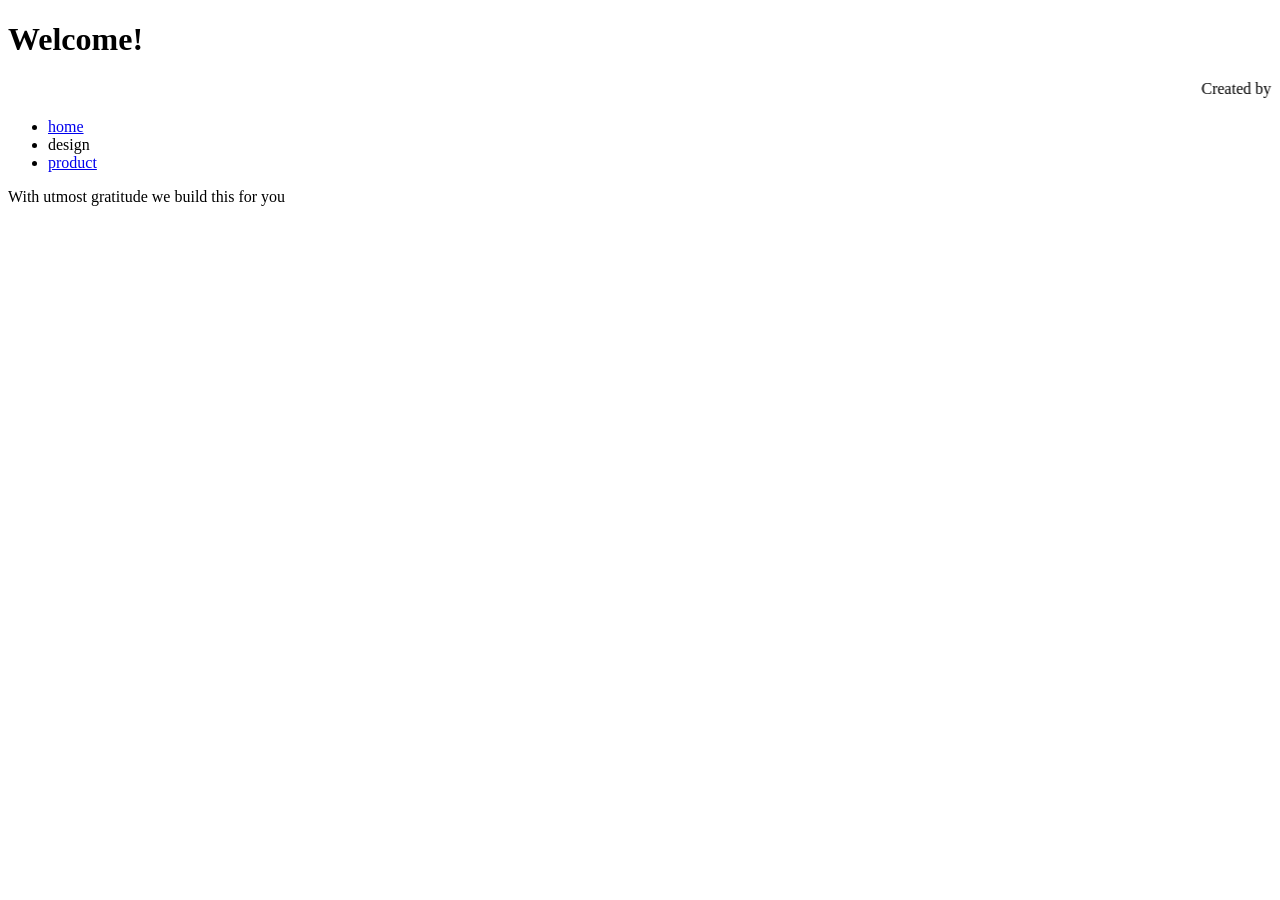
==== design.html @ a454746c "Add files via upload" ====
<!doctype html>

<html>
    <head>
        <meta charset="utf-8">

        <title>Blank template</title>

        <!-- Load external CSS styles -->
        <link rel="stylesheet" href="styles.css">

    </head>

    <body>

        <h1>Welcome!</h1>
        <marquee> Created by Pomelo </marquee>
        
        <ul>
	    <li> <a href="home.html">home</a></li>
	    <li> design </li>
            <li> <a href="product.html">product</a></li>
        </ul>

        <p> With utmost gratitude we build this for you
<p class="p2">

    </body>

</html>
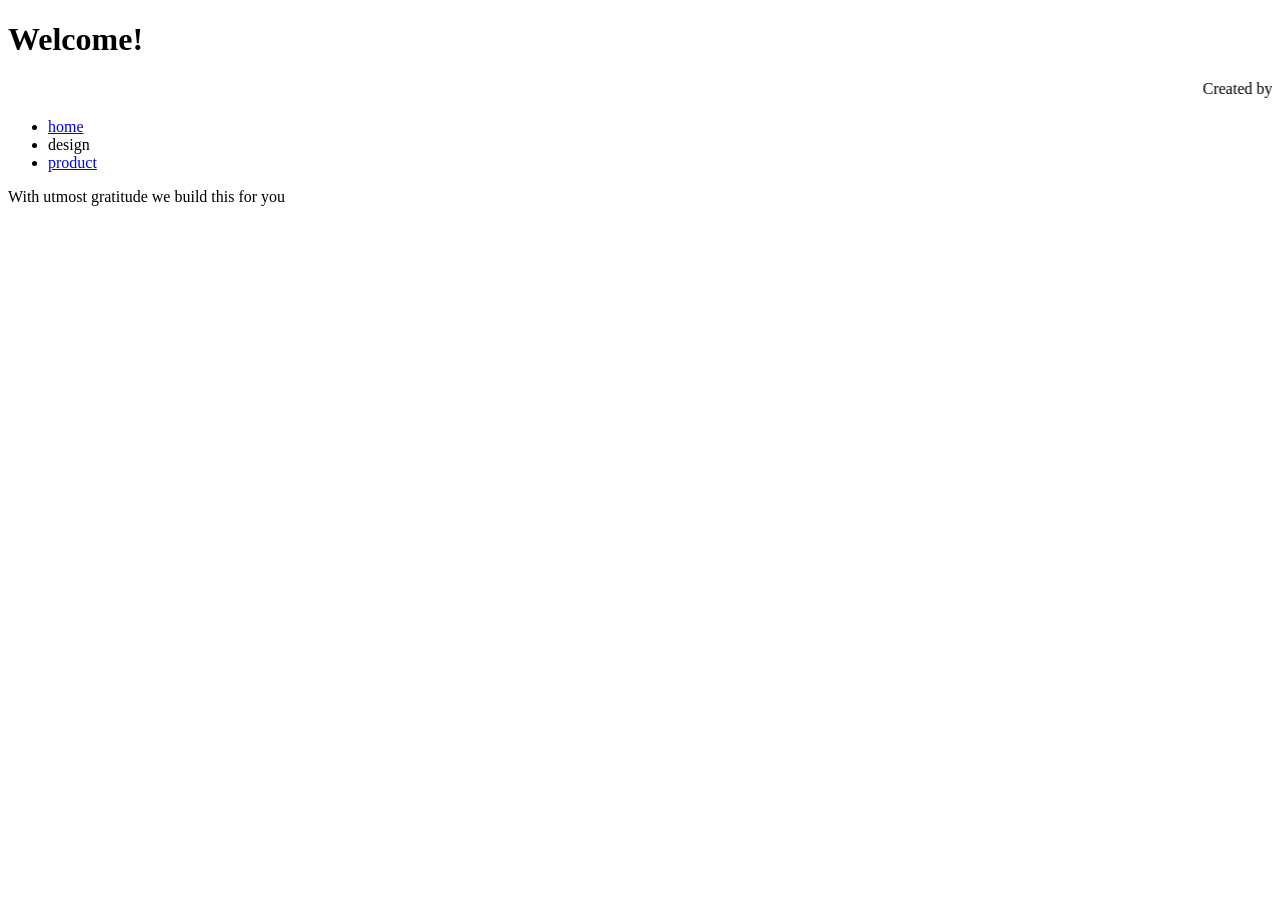
==== commit 09272e7b: "Update design.html" ====
--- a/design.html
+++ b/design.html
@@ -17,7 +17,7 @@
         <marquee> Created by Pomelo </marquee>
         
         <ul>
-	    <li> <a href="home.html">home</a></li>
+	    <li> <a href="index.html">home</a></li>
 	    <li> design </li>
             <li> <a href="product.html">product</a></li>
         </ul>
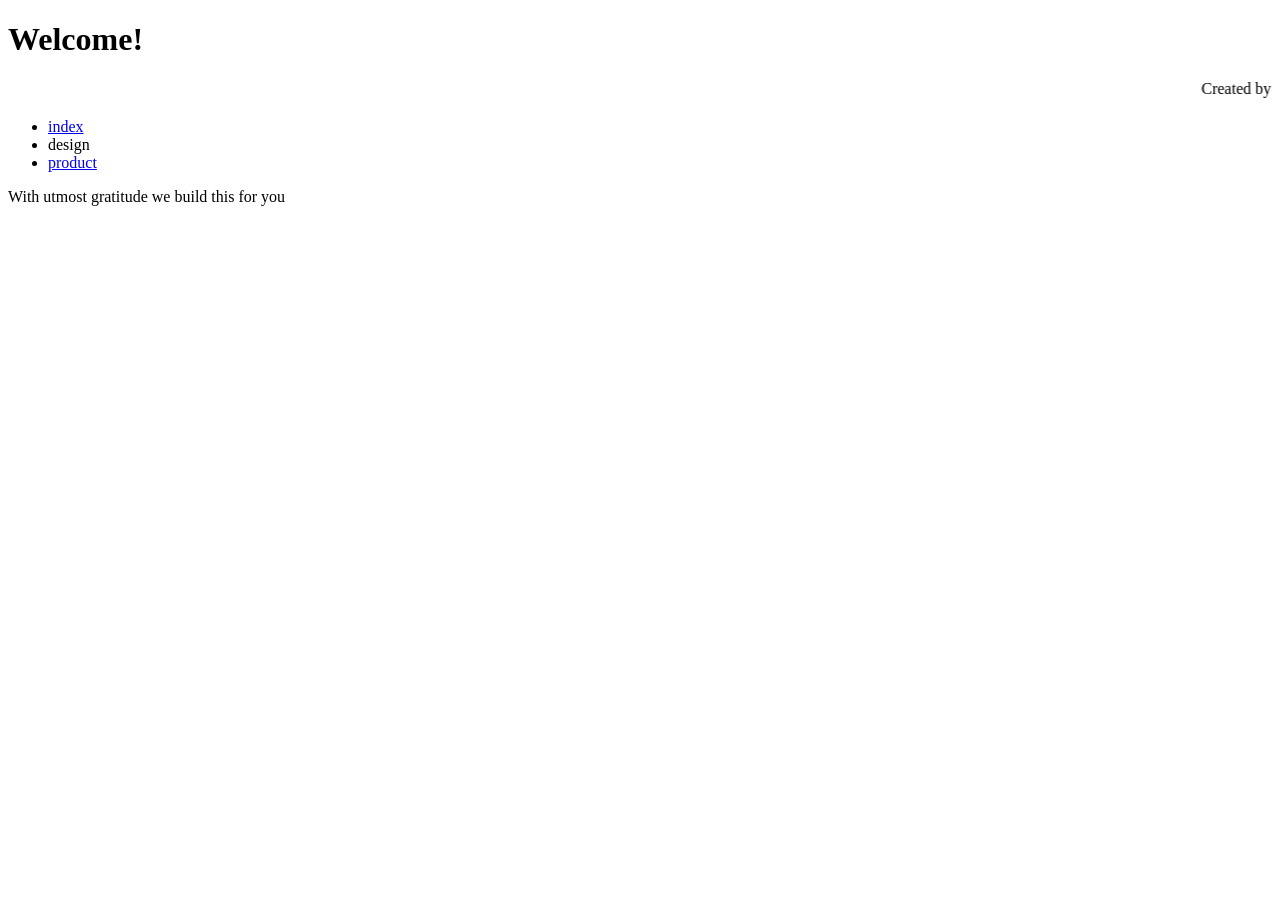
==== commit 636d57ad: "Update design.html" ====
--- a/design.html
+++ b/design.html
@@ -17,7 +17,7 @@
         <marquee> Created by Pomelo </marquee>
         
         <ul>
-	    <li> <a href="index.html">home</a></li>
+	    <li> <a href="index.html">index</a></li>
 	    <li> design </li>
             <li> <a href="product.html">product</a></li>
         </ul>
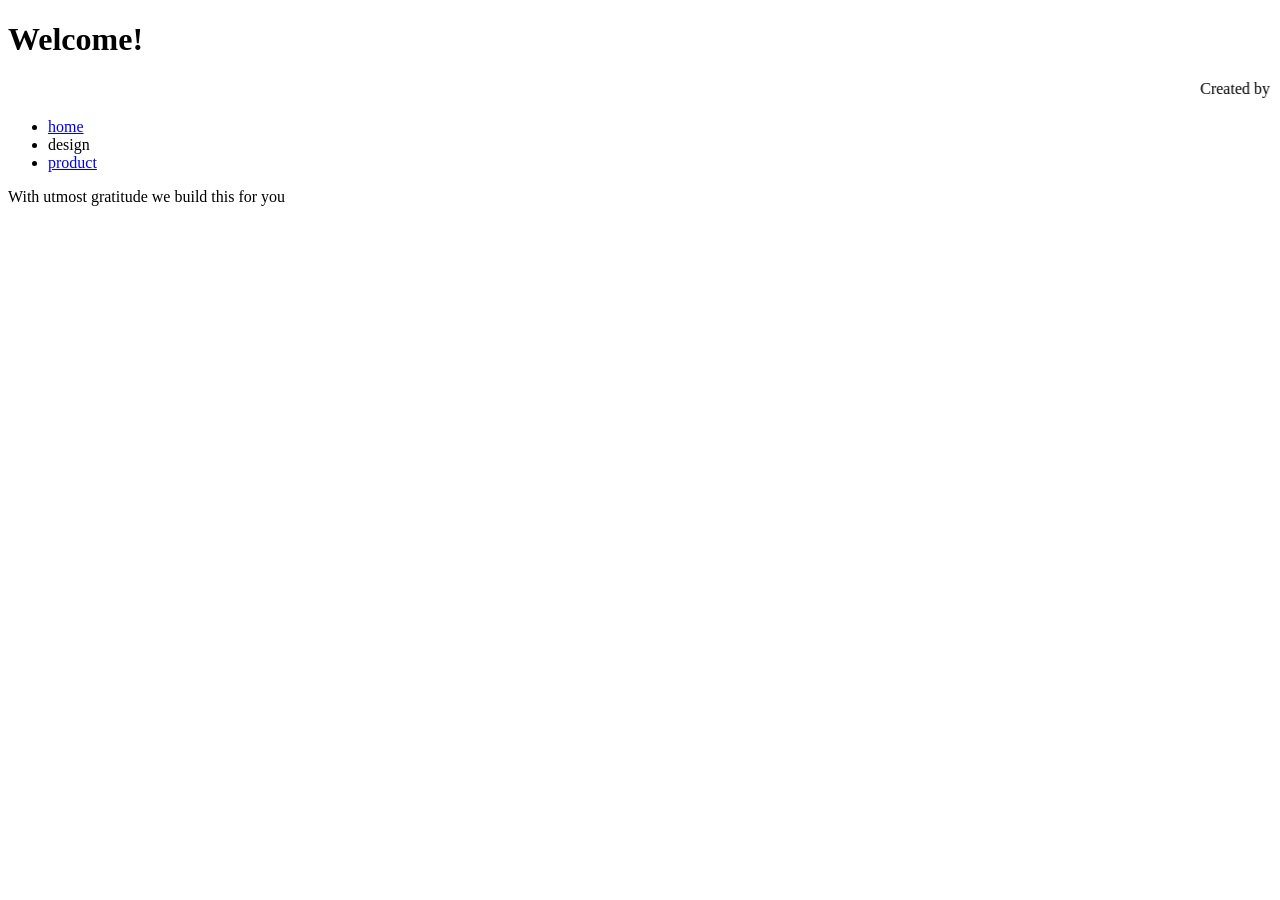
==== commit 99c9527d: "Update design.html" ====
--- a/design.html
+++ b/design.html
@@ -17,7 +17,7 @@
         <marquee> Created by Pomelo </marquee>
         
         <ul>
-	    <li> <a href="index.html">index</a></li>
+	    <li> <a href="index.html">home</a></li>
 	    <li> design </li>
             <li> <a href="product.html">product</a></li>
         </ul>
